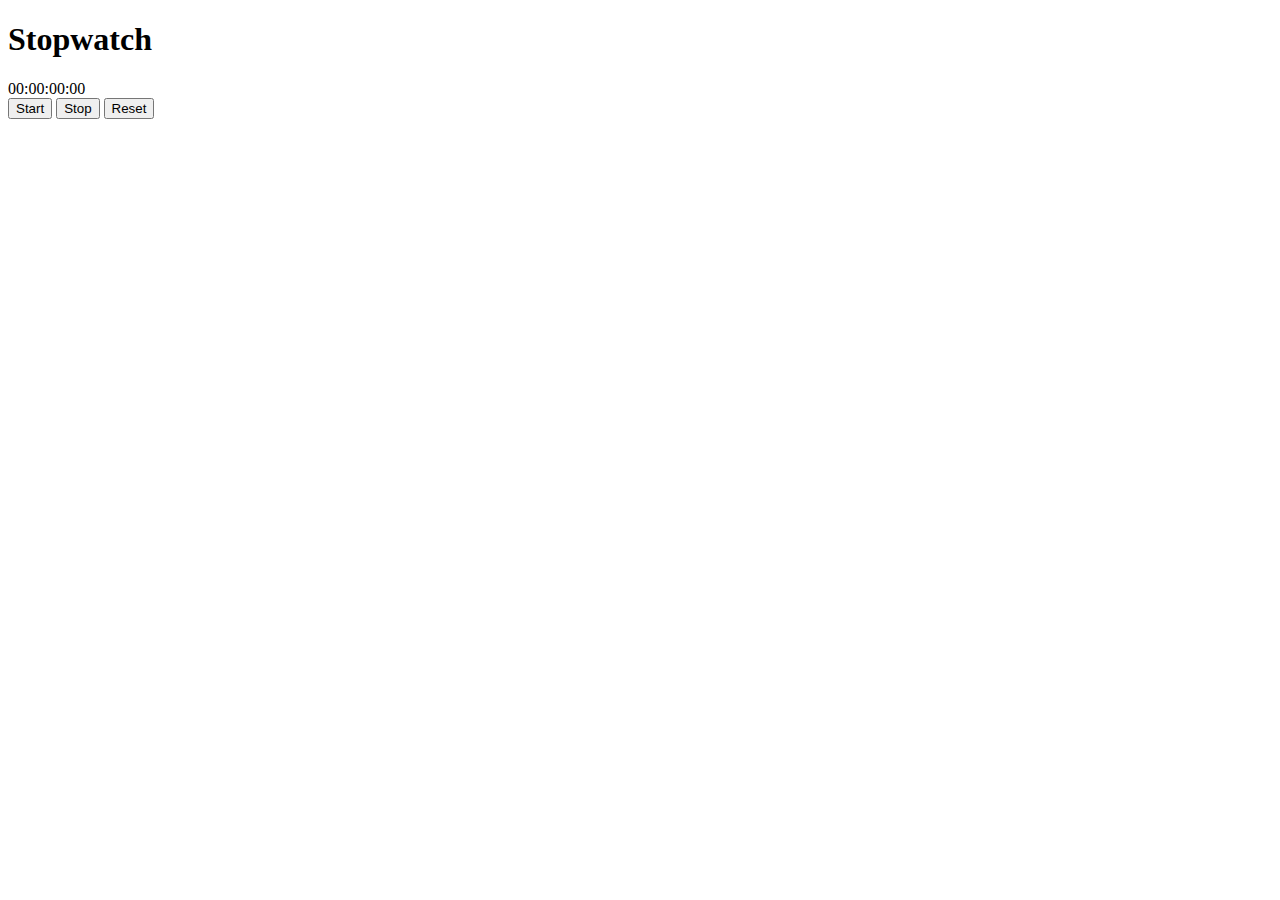
==== index.html @ 84220105 "Update and rename stopwatch.html to index.html" ====
<!DOCTYPE html>
<html lang="en">
<head>
    <meta charset="UTF-8">
    <meta name="viewport" content="width=device-width, initial-scale=1.0">
    <title>Document</title>
    <link rel="stylesheet" href="stopwatch.css">
</head>
<body>
    <h1 id="h1">Stopwatch</h1>
    <div id="container">
    <div id="display">00:00:00:00</div>
    <div id="buttons">
        <button id="Start" onclick="start()">Start</button>
        <button id="Stop"onclick="stop()">Stop</button>
        <button id="Reset" onclick="reset()">Reset</button>
    </div>  
    </div>
    <script src="stopwatch.js"></script>
</body>
</html>
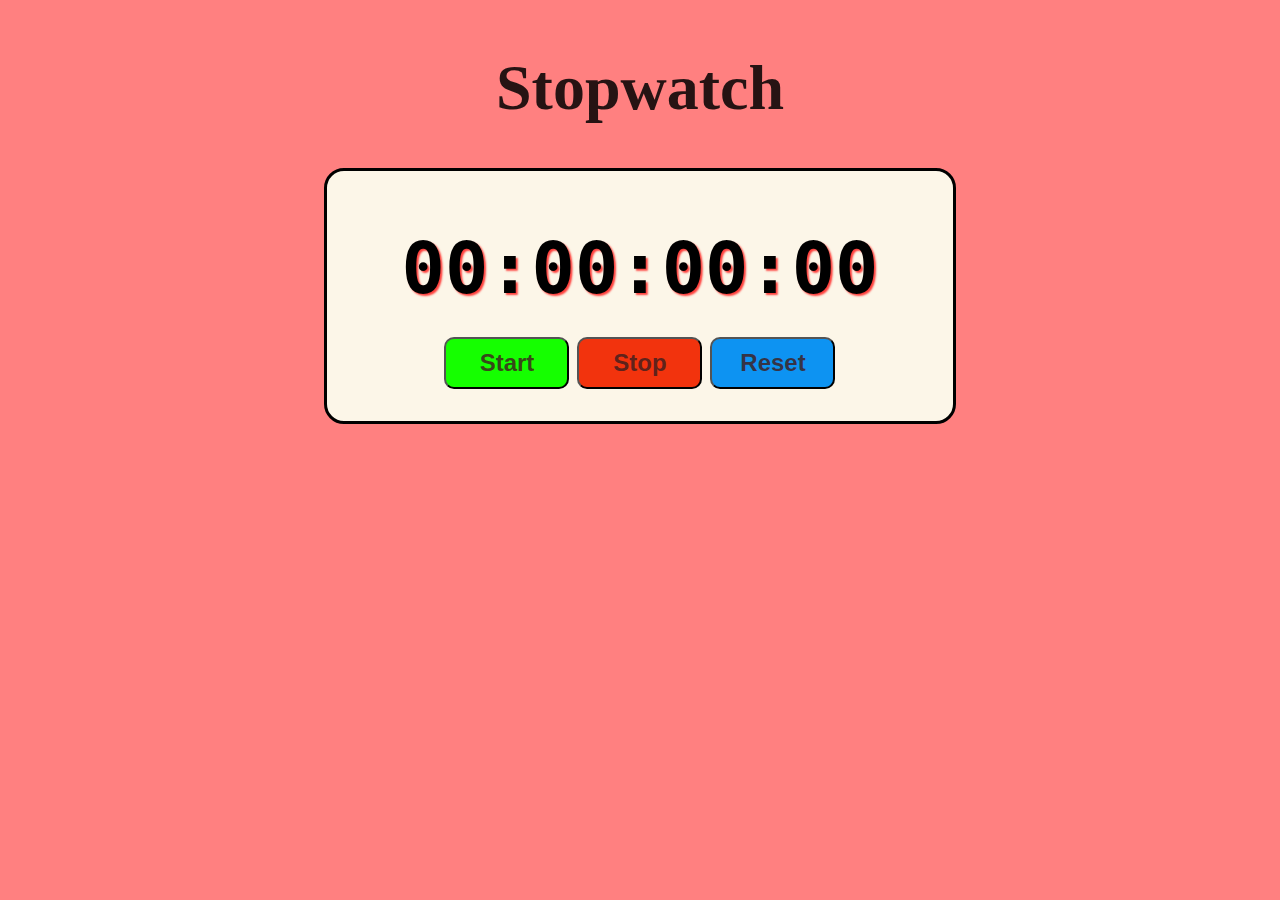
==== commit 142cdf72: "Update index.html" ====
--- a/index.html
+++ b/index.html
@@ -3,7 +3,7 @@
 <head>
     <meta charset="UTF-8">
     <meta name="viewport" content="width=device-width, initial-scale=1.0">
-    <title>Document</title>
+    <title>Stopwatch</title>
     <link rel="stylesheet" href="stopwatch.css">
 </head>
 <body>
--- a/stopwatch.css
+++ b/stopwatch.css
@@ -0,0 +1,58 @@
+body{
+    display: flex;
+    align-items: center;
+    flex-direction: column;
+    background-color:hsl(0, 100%, 50%,50%);
+}
+#h1{
+    font-size: 4rem;
+    font-family:Cambria, Cochin, Georgia, Times, 'Times New Roman', serif ;
+    color: hsl(0, 0%, 0%,85%);
+}
+#container{
+    display: flex;
+    flex-direction: column;
+    align-items: center;
+    border: 3px solid;
+    border-radius: 20px;
+    padding: 30px 50px;
+    background-color: hsl(40, 80%, 95%);
+}
+#display{
+    font-size: 4.5rem;
+    font-family: monospace;
+    font-weight: bold;
+    padding: 25px 25px;
+    text-shadow: 2px 2px 2px hsla(0, 100%, 50%, 0.75);
+}
+#buttons button{
+    font-size: 1.5rem;
+    font-weight: bold;
+    padding: 10px 20px;
+    margin: 2px;
+    min-width: 125px;
+    border: 2;
+    border-radius: 10px;
+    cursor: pointer;
+    color: rgba(63, 31, 31, 0.837);
+    transition: background-color 0.5s ease;
+}
+#Start{
+    background-color: hsl(115, 100%, 50%);
+}
+#Start:hover{
+    background-color: hsl(115, 100%, 75%);
+}
+#Stop{
+    background-color: hsl(10, 90%, 50%);
+}
+#Stop:hover{
+    background-color: hsl(10, 90%, 75%);
+}
+#Reset{
+    background-color: hsl(205, 90%, 50%);
+}
+#Reset:hover{
+    background-color: hsl(205, 90%, 75%);
+}
+
